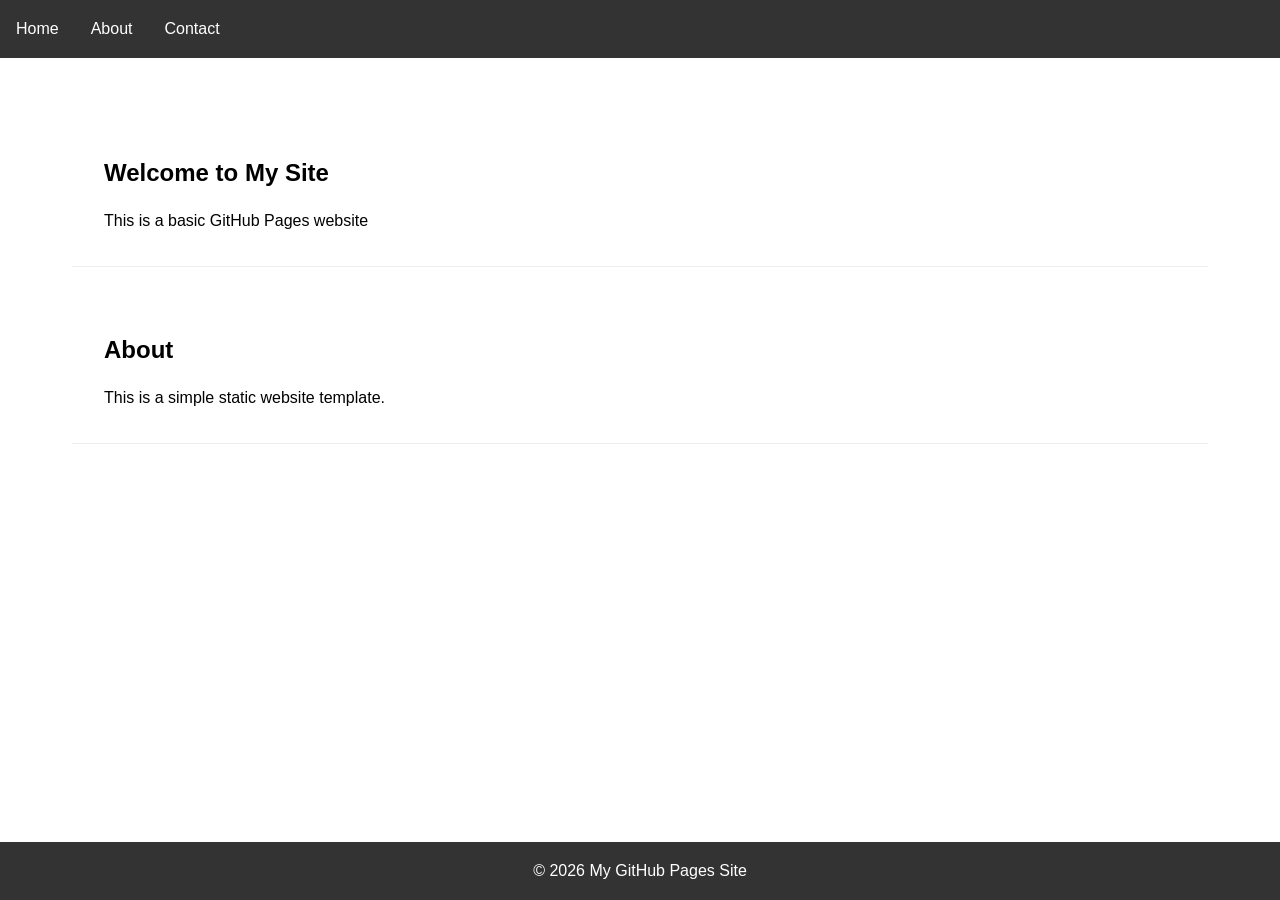
==== index.html @ fbd91eaf "first commit" ====
<!DOCTYPE html>
<html lang="en">
<head>
    <meta charset="UTF-8">
    <meta name="viewport" content="width=device-width, initial-scale=1.0">
    <title>My GitHub Pages Site</title>
    <link rel="stylesheet" href="css/styles.css">
</head>
<body>
    <header>
        <nav>
            <ul>
                <li><a href="#home">Home</a></li>
                <li><a href="#about">About</a></li>
                <li><a href="#contact">Contact</a></li>
            </ul>
        </nav>
    </header>

    <main>
        <section id="home">
            <h1>Welcome to My Site</h1>
            <p>This is a basic GitHub Pages website</p>
        </section>

        <section id="about">
            <h2>About</h2>
            <p>This is a simple static website template.</p>
        </section>
    </main>

    <footer>
        <p>&copy; <span id="year"></span> My GitHub Pages Site</p>
    </footer>

    <script src="js/script.js"></script>
</body>
</html>
---- css/styles.css ----
* {
    margin: 0;
    padding: 0;
    box-sizing: border-box;
}

body {
    font-family: Arial, sans-serif;
    line-height: 1.6;
}

header {
    background-color: #333;
    color: white;
    padding: 1rem;
}

nav ul {
    list-style: none;
    display: flex;
    gap: 2rem;
}

nav a {
    color: white;
    text-decoration: none;
}

nav a:hover {
    color: #ddd;
}

main {
    max-width: 1200px;
    margin: 0 auto;
    padding: 2rem;
}

section {
    margin: 2rem 0;
    padding: 2rem;
    border-bottom: 1px solid #eee;
}

h1, h2 {
    margin-bottom: 1rem;
}

footer {
    background-color: #333;
    color: white;
    text-align: center;
    padding: 1rem;
    position: fixed;
    bottom: 0;
    width: 100%;
}
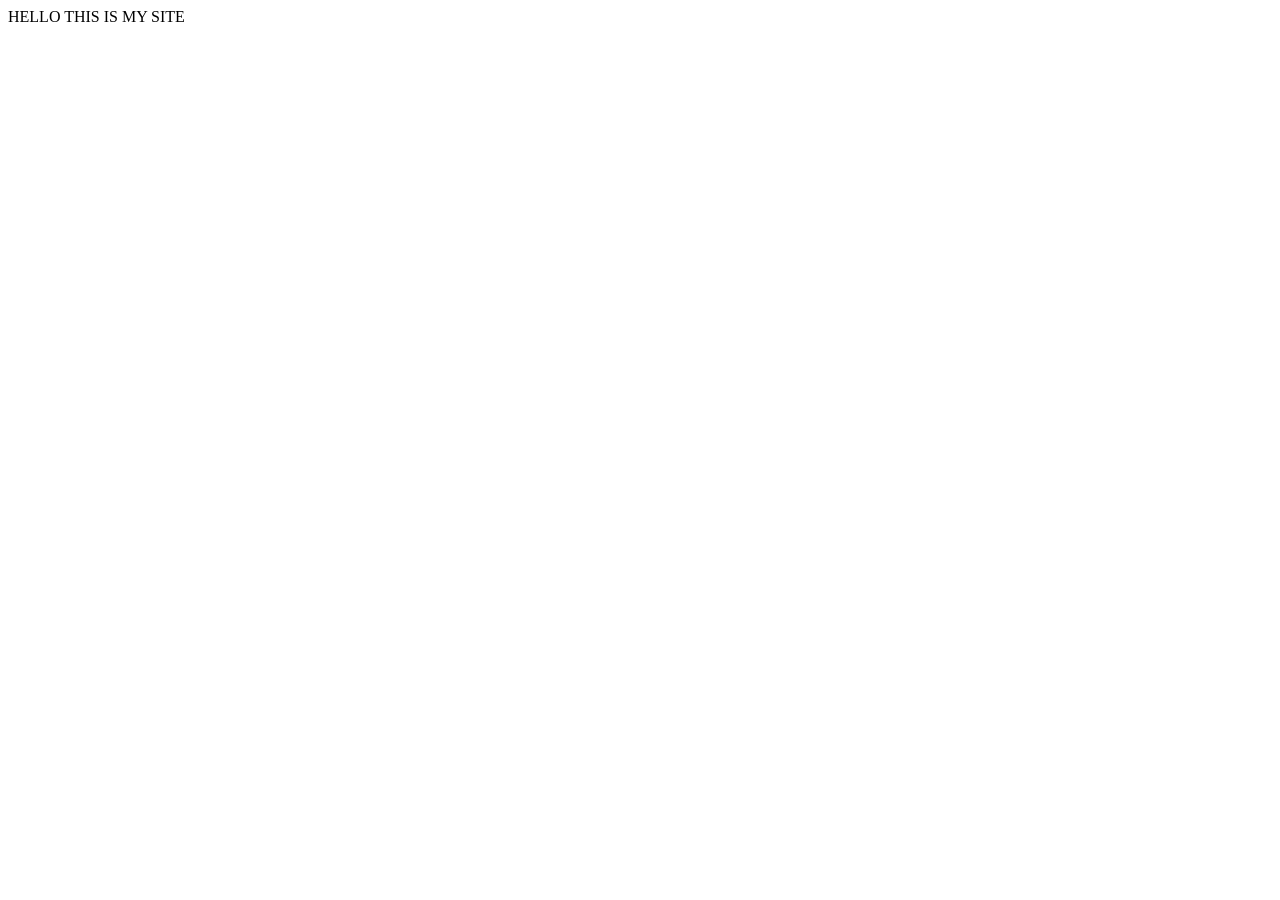
==== commit 2e0b0d3b: "Added code for agent" ====
--- a/index.html
+++ b/index.html
@@ -1,38 +1,34 @@
 <!DOCTYPE html>
 <html lang="en">
+
 <head>
     <meta charset="UTF-8">
     <meta name="viewport" content="width=device-width, initial-scale=1.0">
     <title>My GitHub Pages Site</title>
-    <link rel="stylesheet" href="css/styles.css">
 </head>
+
 <body>
-    <header>
-        <nav>
-            <ul>
-                <li><a href="#home">Home</a></li>
-                <li><a href="#about">About</a></li>
-                <li><a href="#contact">Contact</a></li>
-            </ul>
-        </nav>
-    </header>
+    HELLO THIS IS MY SITE
+    <script type='text/javascript'>
+        function initEmbeddedMessaging() {
+            try {
+                embeddedservice_bootstrap.settings.language = 'en_US'; // For example, enter 'en' or 'en-US'
+                embeddedservice_bootstrap.init(
+                    '00DNS00000HRtZh',
+                    'ESA_Web_Deployment',
+                    'https://orgfarm-03d52321ee-dev-ed.develop.my.site.com/ESWESAWebDeployment1724800920657',
+                    {
+                        scrt2URL: 'https://orgfarm-03d52321ee-dev-ed.develop.my.salesforce-scrt.com'
+                    }
+                );
+            } catch (err) {
+                console.error('Error loading Embedded Messaging: ', err);
+            }
+        };
+    </script>
+    <script type='text/javascript'
+        src='https://orgfarm-03d52321ee-dev-ed.develop.my.site.com/ESWESAWebDeployment1724800920657/assets/js/bootstrap.min.js'
+        onload='initEmbeddedMessaging()'></script>
+</body>
 
-    <main>
-        <section id="home">
-            <h1>Welcome to My Site</h1>
-            <p>This is a basic GitHub Pages website</p>
-        </section>
-
-        <section id="about">
-            <h2>About</h2>
-            <p>This is a simple static website template.</p>
-        </section>
-    </main>
-
-    <footer>
-        <p>&copy; <span id="year"></span> My GitHub Pages Site</p>
-    </footer>
-
-    <script src="js/script.js"></script>
-</body>
 </html>
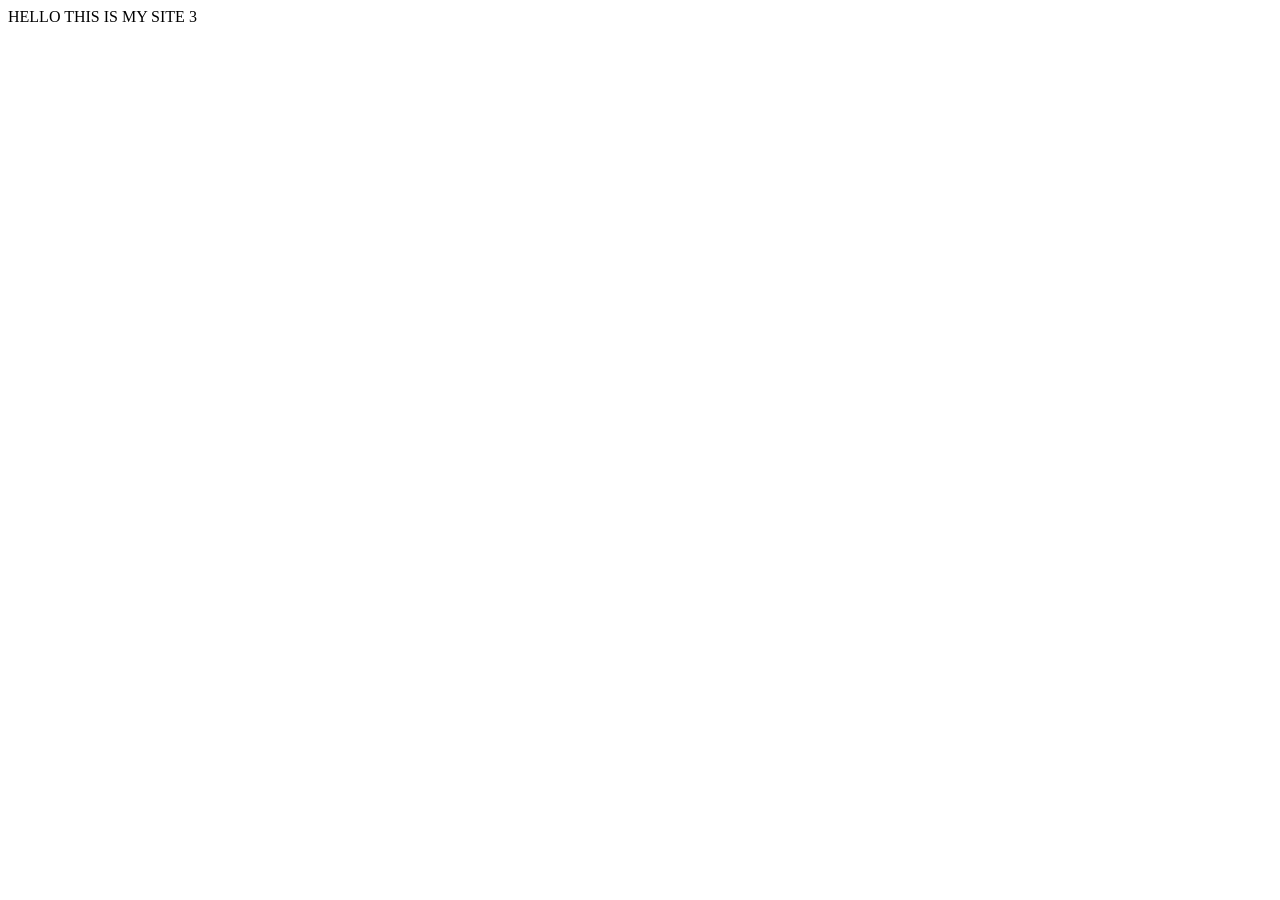
==== commit e6eb4d12: "Added code for agent" ====
--- a/index.html
+++ b/index.html
@@ -8,11 +8,12 @@
 </head>
 
 <body>
-    HELLO THIS IS MY SITE
+    HELLO THIS IS MY SITE 3
     <script type='text/javascript'>
         function initEmbeddedMessaging() {
             try {
                 embeddedservice_bootstrap.settings.language = 'en_US'; // For example, enter 'en' or 'en-US'
+    
                 embeddedservice_bootstrap.init(
                     '00DNS00000HRtZh',
                     'ESA_Web_Deployment',
@@ -26,9 +27,7 @@
             }
         };
     </script>
-    <script type='text/javascript'
-        src='https://orgfarm-03d52321ee-dev-ed.develop.my.site.com/ESWESAWebDeployment1724800920657/assets/js/bootstrap.min.js'
-        onload='initEmbeddedMessaging()'></script>
+    <script type='text/javascript' src='https://orgfarm-03d52321ee-dev-ed.develop.my.site.com/ESWESAWebDeployment1724800920657/assets/js/bootstrap.min.js' onload='initEmbeddedMessaging()'></script>
 </body>
 
 </html>
